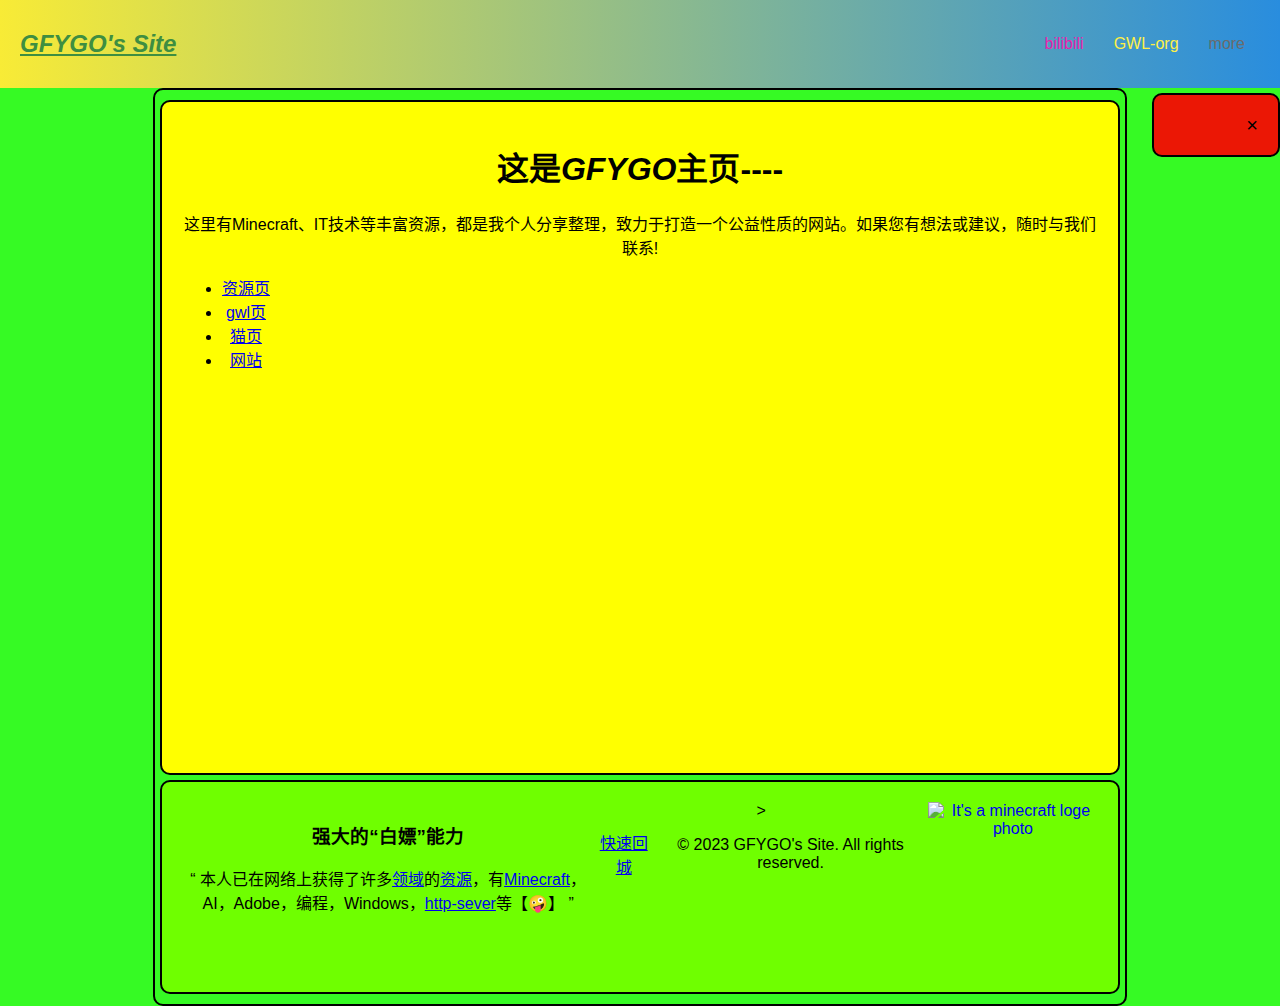
==== index.html @ 636b40ab "添加通知功能（front）" ====
<!DOCTYPE html>
<html lang="zh-cn">
<head>
    <meta charset="UTF-8">
    <meta name="author" content="谷(GFYGO)">
    <meta name="copyright" content="个人编写的网页及后端，部分素材来自于网络（在bing上搜索）"> 
    <meta http-equiv="X-UA-Compatible" content="IE=edge">
    <meta name="viewport" content="width=device-width, initial-scale=1, user-scalable=yes">
    <meta name="format-detection" content="telephone=no email=no">
    <!--<link rel="preload" href="styles.css" as="style">预加载-->
    <title>GFYGO's Site!(开发中)</title>
    <link rel="icon" href="./photo/head.jpg" type="image/jpg">
    <link rel="stylesheet" href="./css/gfygo.css"> <!-- 链接到外部的main.css文件 -->
    <meta name="description" content="GFYGO's site!这里有Minecraft、IT技术等丰富资源，都是我个人分享整理，致力于打造一个公益性质的网站。如果您有想法或建议，随时与我们联系!">
</head>

<body>
<!-- 导航栏 -->
<div class="header-nav">
    <h2 id="head"><a href="https://rapid-cardinal-seriously.ngrok-free.app">GFYGO's Site</a></h2>
    <nav class="nav">
        <a href="https://space.bilibili.com/1050561625">bilibili</a>
        <a href="./gwl/">GWL-org</a>
        <a href="./home/">more</a>
    </nav>
</div>
<div class="i">
<div class="main"><!--正文-->
        <!--主页-->
        <div class="index" id="index">
            <div style="float:none;" class="h" id="index_h">
                <h1> 
                    这是<em><strong>GFYGO</strong></em>主页----
                </h1>
            </div>
            <div class="description" id="index_description">
                <a>
                    这里有Minecraft、IT技术等丰富资源，都是我个人分享整理，致力于打造一个公益性质的网站。如果您有想法或建议，随时与我们联系!
                </a>
            </div>
            <div class="dir" id = "dir">
                <ul style="float: left;">
                    <li><a href="#free">资源页</a></li>
                    <li><a href="#gwl">gwl页</a></li>
                    <li><a href="#scratch">猫页</a></li>
                    <li><a href="#http">网站</a></li>
                </ul>
            </div>
        </div>
        <!--minecraft-->
        <div class="free_page" id="free" >
            <!--左侧介绍-->                                                                                                                                                                                                                                                                                                                                                                                                                                                                                                                                                                                                                                                                                                                                                                                                                                                                                                                                                                                                                                       >
            <div style="float:left" class="free_page_txt">
                <h3>强大的“白嫖”能力</h3>
                <span>
                    <q>
                        本人已在网络上获得了许多<a href="./home/">领域</a>的<a href="./home/resource/">资源</a>，有<a href="gwl/">Minecraft</a>，<a>AI，<a>Adobe，<a>编程，<a>Windows，<a href="./internet/">http-sever</a><a>等【🤪】
                    </q>
                </span> 
            </div>
            
            <div style="float:right;">
            <!--右侧minecraft.jpg-->
            <a href="https://minecraft.net">
                <img src="./photo/minecraft.png" alt="It's a minecraft loge photo" class="minecraft_img" title="只是一个图片而已" style="width: 45vw; float: right; width:4.5cm; height: 4.5cm;">
            </a>
            </div><!--minecraft-->

        <footer style="display: flex; justify-content: center; align-items: center;">
            <a href="https://rapid-cardinal-seriously.ngrok-free.app" style="float:inline-start">快速回城</a>
            <p style="float:right,inline-end">&copy; 2023 GFYGO's Site. All rights reserved.</p>
        </footer>
    <script src="main.js"></script> <!-- 链接到外部的main.js文件 -->
</div><!--mian-->

<!--通知（在main外）-->
<div class="notice" id="notice" style="float: right;">
    <span class="close-btn" onclick="closeNotice()">×</span> <!-- 添加关闭按钮 -->
</div>

</div><!--i-->
</body>
</html>
---- css/gfygo.css ----
﻿/* 通用样式 */
body {
    font-family: Arial, sans-serif;
    margin: 0;
    padding: 0;
    background-color: #36fa24;
}

/* 导航栏样式 */
.header-nav {
    background: linear-gradient(to right, #f8eb36, #298dde);
    color: white;
    display: flex;
    align-items: center;
    justify-content: space-between;
    padding: 10px 20px;
}

/* 标题样式 */
.header-nav h2 a {
    margin: 0;
    padding: 0;
    font-size: 24px;
    font-style: italic; /* 斜体 */
    color: #3e8e41; /* 绿色 */
}

/* 导航选项样式 */
.nav {
    display: flex;
    align-items: center;
}

nav a {
    text-decoration: none;
    margin: 0 15px;
}

nav a:nth-child(1) {
    color: #e723ac; /* 标准粉色 */
}

nav a:nth-child(2) {
    color: #fff046; /* 微淡黄色 */
}

nav a:nth-child(3) {
    color: #6b6b6b; /* 淡灰色 */
}

nav a:hover {
    text-decoration: underline;
}
.footer {
    clear: both;
    text-align: center;
}
.main { 
    text-align: center; 
    width: 75%;
    margin: 0 auto;
    border: 2px solid #000000;
    border-radius: 10px;
    padding: 5px;
}

.index{
    background-color: #ffff00;
    width: 100%; /* 修改此处 */
    height: 75vh;
    margin: 5px auto;
    padding: 20px;
    border: 2px solid #000000;
    border-radius: 10px;
    box-sizing: border-box; /* 添加此行 */
    overflow: hidden
}
.h {
    margin: 0 auto;
    box-sizing:content-box; /* 添加此行 */
    text-align:center;
    display:flex;
    justify-content: center;
    align-items: center;
    height: auto;
    color: #000000;
}

.dir{
    float: left;
    height: auto;
    text-align: center;
    box-sizing:border-box;   
    color:#000000;
}
.free_page{
    background-color: #6fff00;
    width: 100%; /* 修改此处 */
    height: auto;
    margin: 5px auto;
    padding: 20px;
    border: 2px solid black;
    border-radius: 10px;
    box-sizing: border-box; /* 添加此行 */
    overflow:hidden
}
.free_page_txt {
    width: 45%;
    float: left;
    box-sizing: border-box; /* 添加此行 */
}

.minecraft_img {
    float: right;
    width: 50%;
    box-sizing: border-box; /* 添加此行 */
}
.i {
    position: relative; /* 设为相对定位 */
}

.notice {
    background-color: rgb(235,23,5);
    position: absolute; /* 绝对定位 */
    top: 0; /* 距离顶部的距离为0 */
    right: 0; /* 距离右侧的距离为0 */
    width: 10%; 
    margin: 5px auto;
    padding: 20px;
    border: 2px solid #000000;
    border-radius: 10px;
    box-sizing: border-box;
    overflow: hidden;
}
.close-btn {
    cursor: pointer;
    float: right;
    font-size: 20px;
    line-height: 20px;
}
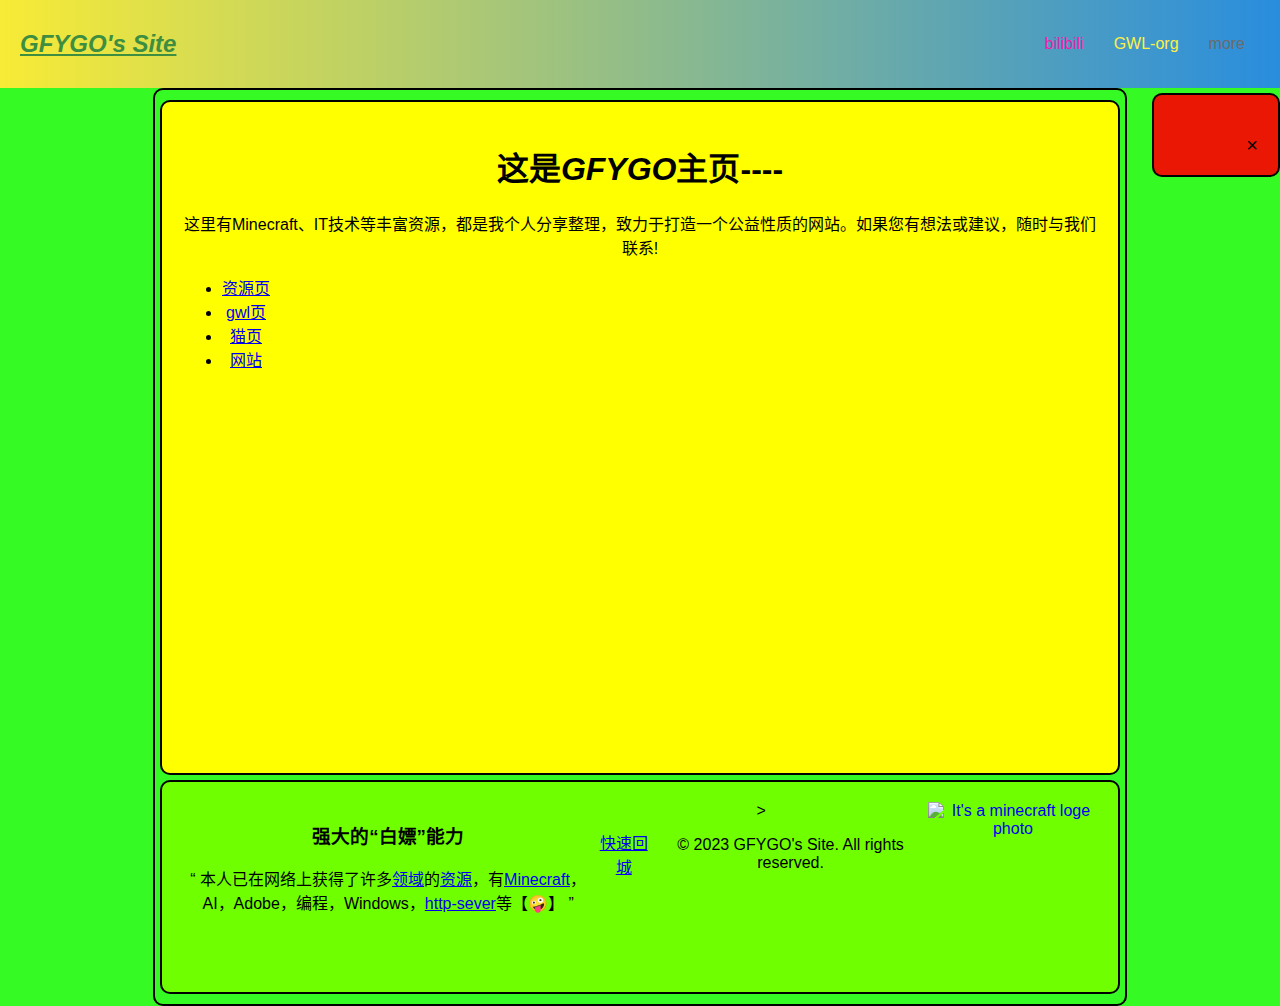
==== commit 04b00002: "添加 从后端获取通知功能（1）" ====
--- a/index.html
+++ b/index.html
@@ -75,6 +75,8 @@
 
 <!--通知（在main外）-->
 <div class="notice" id="notice" style="float: right;">
+    <h2><span></span></h2>
+    <a><span></span></a>
     <span class="close-btn" onclick="closeNotice()">×</span> <!-- 添加关闭按钮 -->
 </div>
 
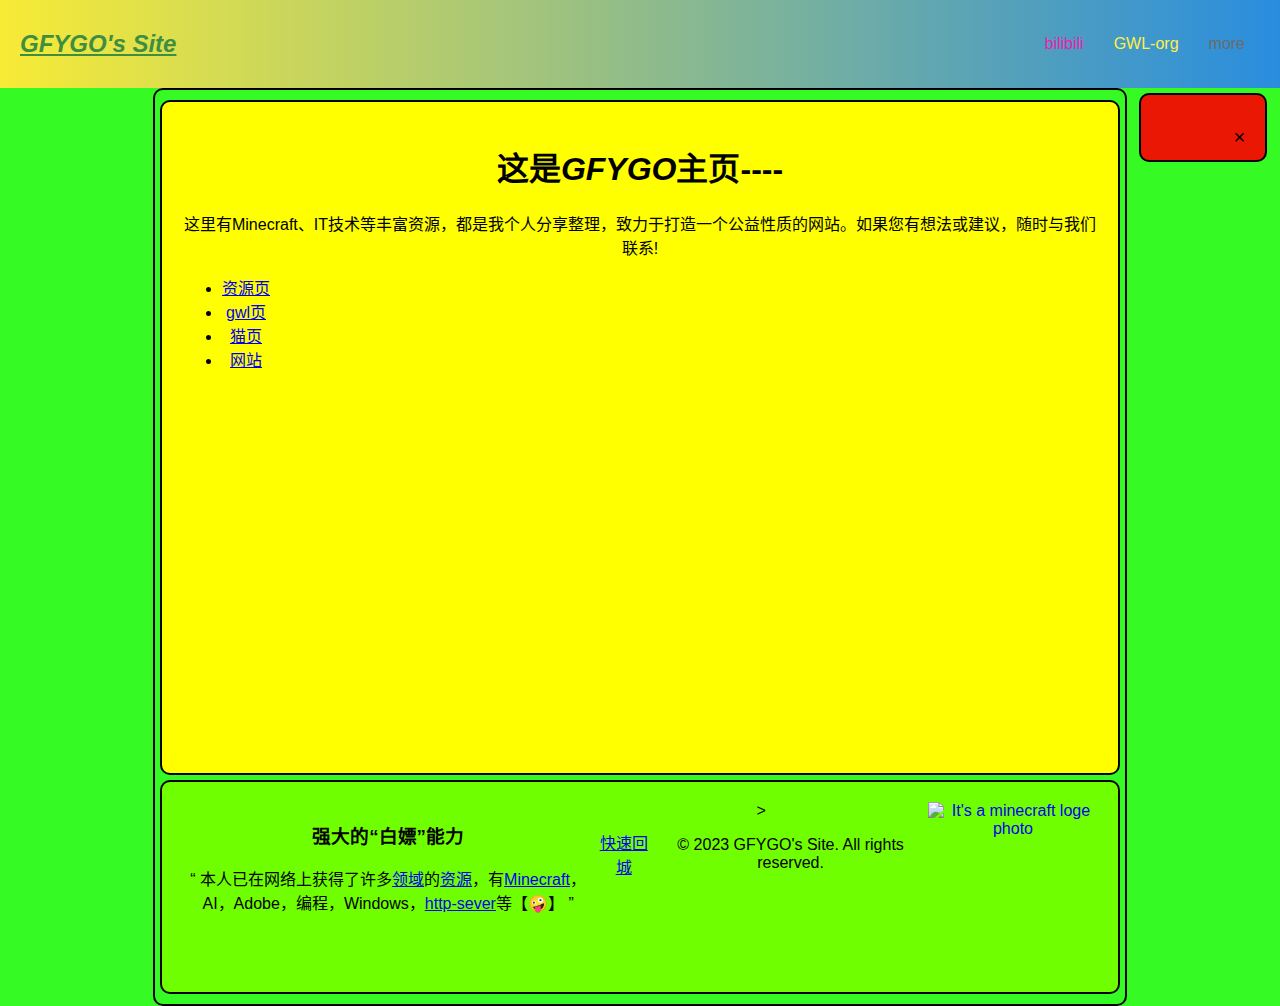
==== commit 4c7adaa3: "微调" ====
--- a/index.html
+++ b/index.html
@@ -76,10 +76,10 @@
 <!--通知（在main外）-->
 <div class="notice" id="notice" style="float: right;">
     <h2><span></span></h2>
-    <a><span></span></a>
+    <a></a>
     <span class="close-btn" onclick="closeNotice()">×</span> <!-- 添加关闭按钮 -->
 </div>
-
+</div>
 </div><!--i-->
 </body>
 </html>
--- a/css/gfygo.css
+++ b/css/gfygo.css
@@ -123,7 +123,7 @@
     background-color: rgb(235,23,5);
     position: absolute; /* 绝对定位 */
     top: 0; /* 距离顶部的距离为0 */
-    right: 0; /* 距离右侧的距离为0 */
+    right: 1%; /* 距离右侧的距离为0 */
     width: 10%; 
     margin: 5px auto;
     padding: 20px;
@@ -131,10 +131,11 @@
     border-radius: 10px;
     box-sizing: border-box;
     overflow: hidden;
+    height: auto;
 }
 .close-btn {
     cursor: pointer;
     float: right;
     font-size: 20px;
-    line-height: 20px;
+    line-height: 5px;
 }